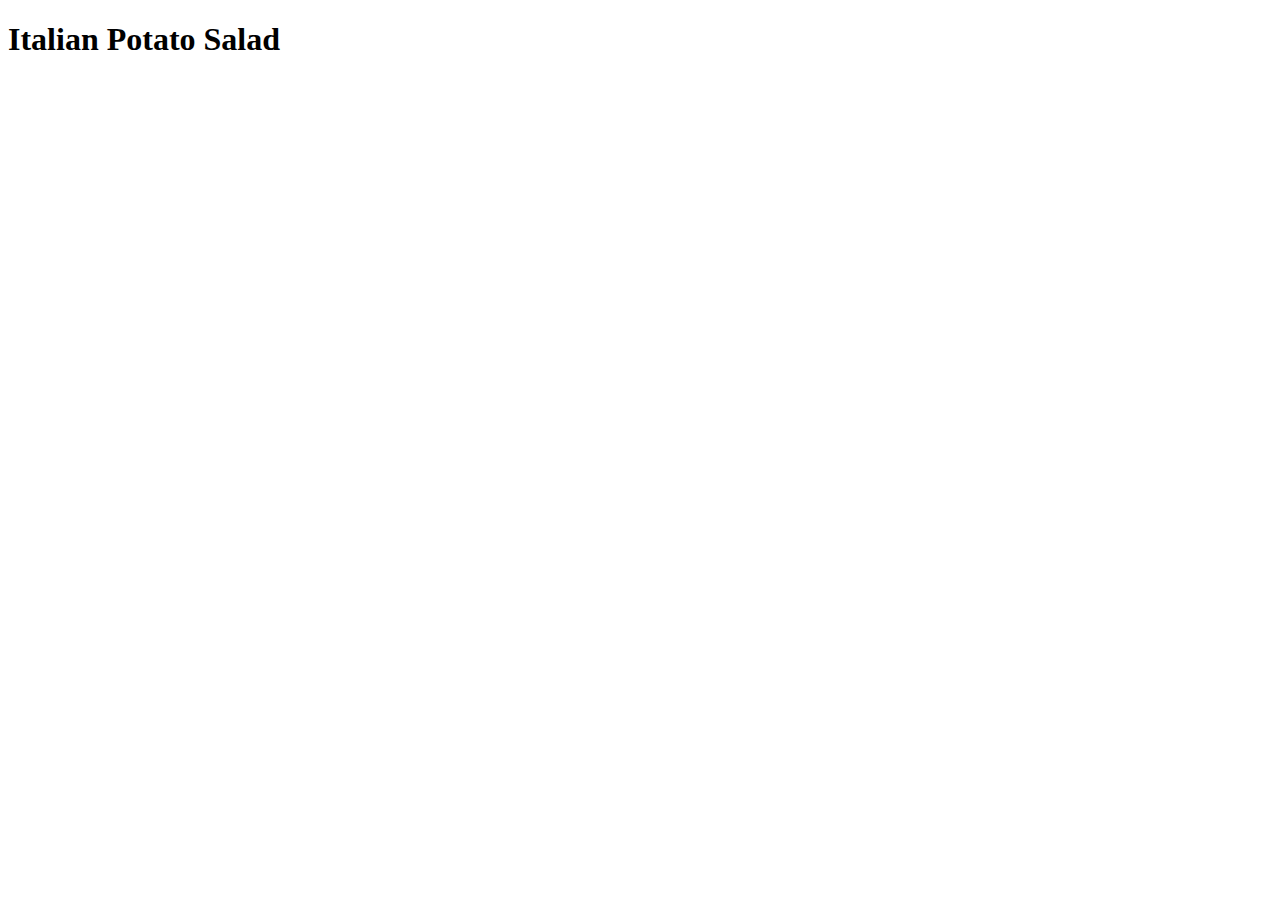
==== recipes/italian-potato-salad.html @ 3d39555f "Initalize new html file for a recipe" ====
<!DOCTYPE html>
<html lang="en">
<head>
    <meta charset="UTF-8">
    <meta name="viewport" content="width=device-width, initial-scale=1.0">
    <title>Italian Potato Salad</title>
</head>

<body>
    <h1>Italian Potato Salad</h1>
</body>
</html>
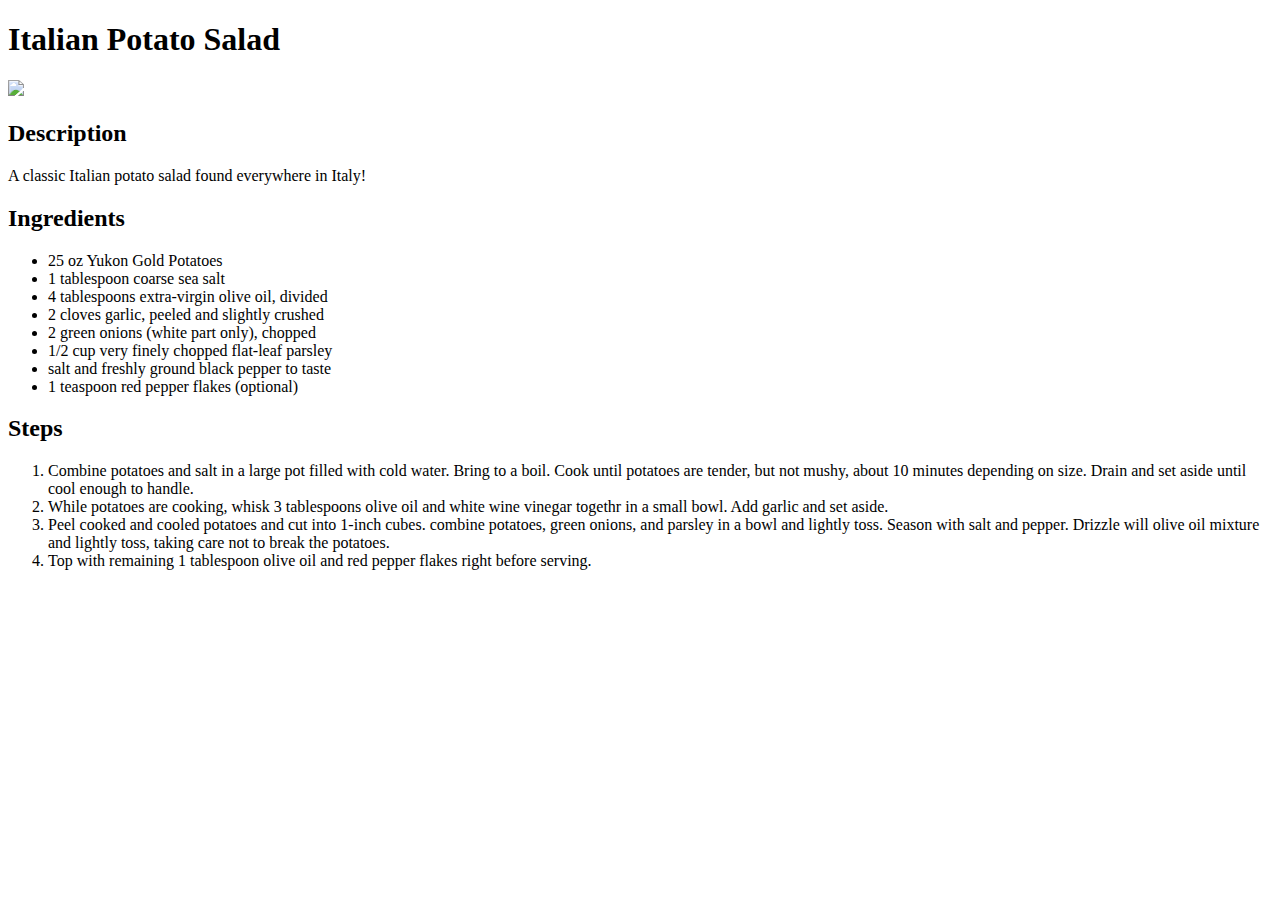
==== commit 1d27d2ba: "write description, ingredients, and steps for recipe" ====
--- a/recipes/italian-potato-salad.html
+++ b/recipes/italian-potato-salad.html
@@ -8,5 +8,46 @@
 
 <body>
     <h1>Italian Potato Salad</h1>
+
+    <img src="https://www.allrecipes.com/thmb/SSJVeYBTWvKJrzBBvbPslAgaQk4=/750x0/filters:no_upscale():max_bytes(150000):strip_icc():format(webp)/5615052_Patate-Prezzemolate-Vegan-Italian-Potato-Salad-4x3-ec3a5db9b5374dea883f65085b6b3a04.jpg">
+    
+
+    <h2>Description</h2>
+    <p>A classic Italian potato salad found everywhere in Italy!</p>
+
+
+    <h2>Ingredients</h2>
+    <ul>
+        <li>25 oz Yukon Gold Potatoes</li>
+        <li>1 tablespoon coarse sea salt</li>
+        <li>4 tablespoons extra-virgin olive oil, divided</li>
+        <li>2 cloves garlic, peeled and slightly crushed</li>
+        <li>2 green onions (white part only), chopped</li>
+        <li>1/2 cup very finely chopped flat-leaf parsley</li>
+        <li>salt and freshly ground black pepper to taste</li>
+        <li>1 teaspoon red pepper flakes (optional)</li>
+    </ul>
+
+    <h2>Steps</h2>
+    <ol>
+        <li>
+            Combine potatoes and salt in a large pot filled with cold water. Bring to a boil. Cook until potatoes are tender, but not
+            mushy, about 10 minutes depending on size. Drain and set aside until cool enough to handle.
+        </li>
+        <li>
+            While potatoes are cooking, whisk 3 tablespoons olive oil and white wine vinegar togethr in a small bowl.
+            Add garlic and set aside.
+        </li>
+        <li>
+            Peel cooked and cooled potatoes and cut into 1-inch cubes. combine potatoes, green onions, and parsley in a bowl and
+            lightly toss. Season with salt and pepper. Drizzle will olive oil mixture and lightly toss, taking care not to break
+            the potatoes.
+        </li>
+        <li>
+            Top with remaining 1 tablespoon olive oil and red pepper flakes right before serving.
+        </li>
+    </ol>
+
+
 </body>
 </html>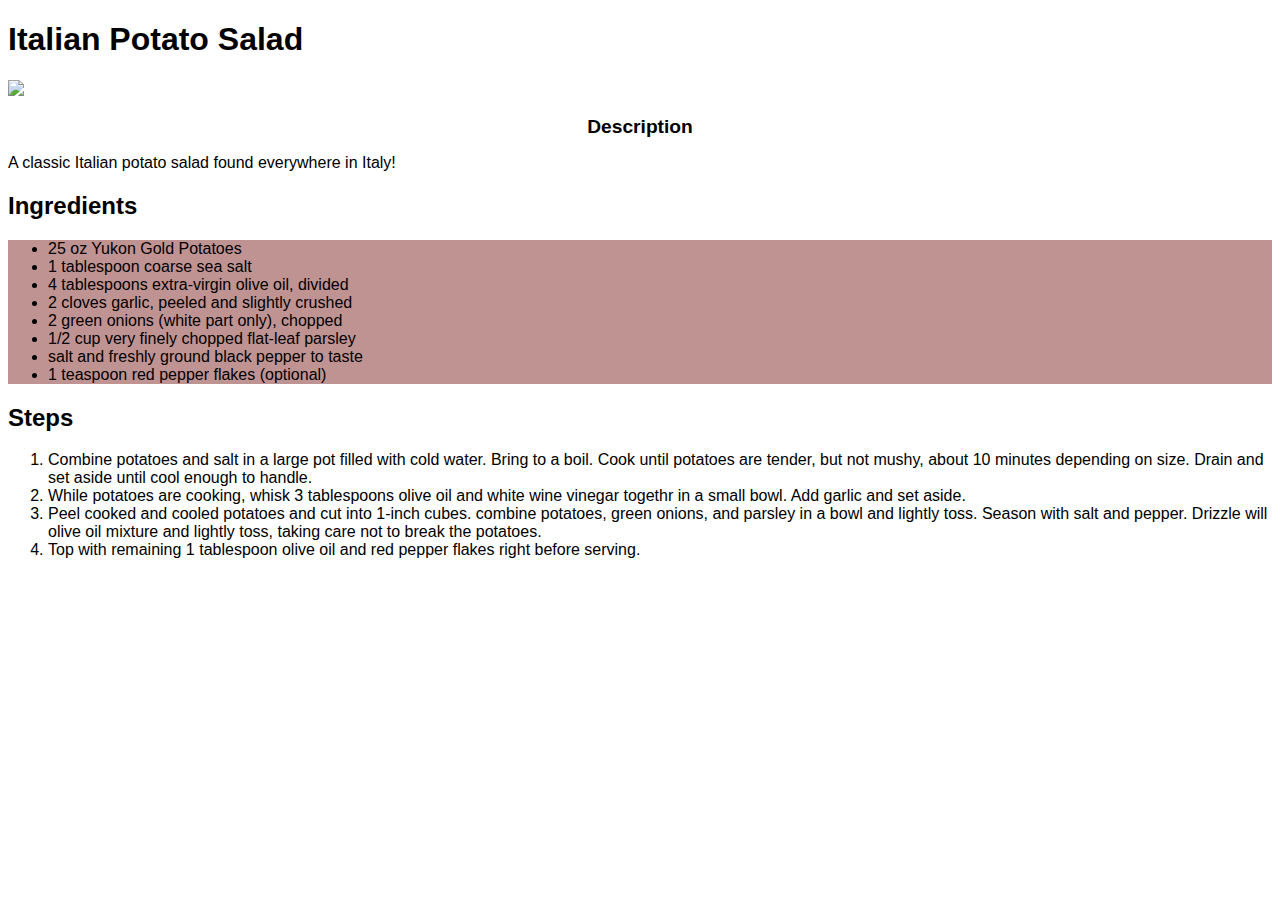
==== commit 1ad0bf97: "Style recipes" ====
--- a/recipes/italian-potato-salad.html
+++ b/recipes/italian-potato-salad.html
@@ -4,6 +4,7 @@
     <meta charset="UTF-8">
     <meta name="viewport" content="width=device-width, initial-scale=1.0">
     <title>Italian Potato Salad</title>
+    <link rel="stylesheet" href="./style.css">
 </head>
 
 <body>
@@ -12,7 +13,7 @@
     <img src="https://www.allrecipes.com/thmb/SSJVeYBTWvKJrzBBvbPslAgaQk4=/750x0/filters:no_upscale():max_bytes(150000):strip_icc():format(webp)/5615052_Patate-Prezzemolate-Vegan-Italian-Potato-Salad-4x3-ec3a5db9b5374dea883f65085b6b3a04.jpg">
     
 
-    <h2>Description</h2>
+    <h2 id="Description">Description</h2>
     <p>A classic Italian potato salad found everywhere in Italy!</p>
 
 
--- a/recipes/style.css
+++ b/recipes/style.css
@@ -0,0 +1,13 @@
+
+* {
+    font-family: Verdana, Geneva, Tahoma, sans-serif;
+}
+
+#Description {
+    font-size: larger;
+    text-align: center;
+}
+
+ul {
+    background-color: rgb(192, 147, 147);
+}
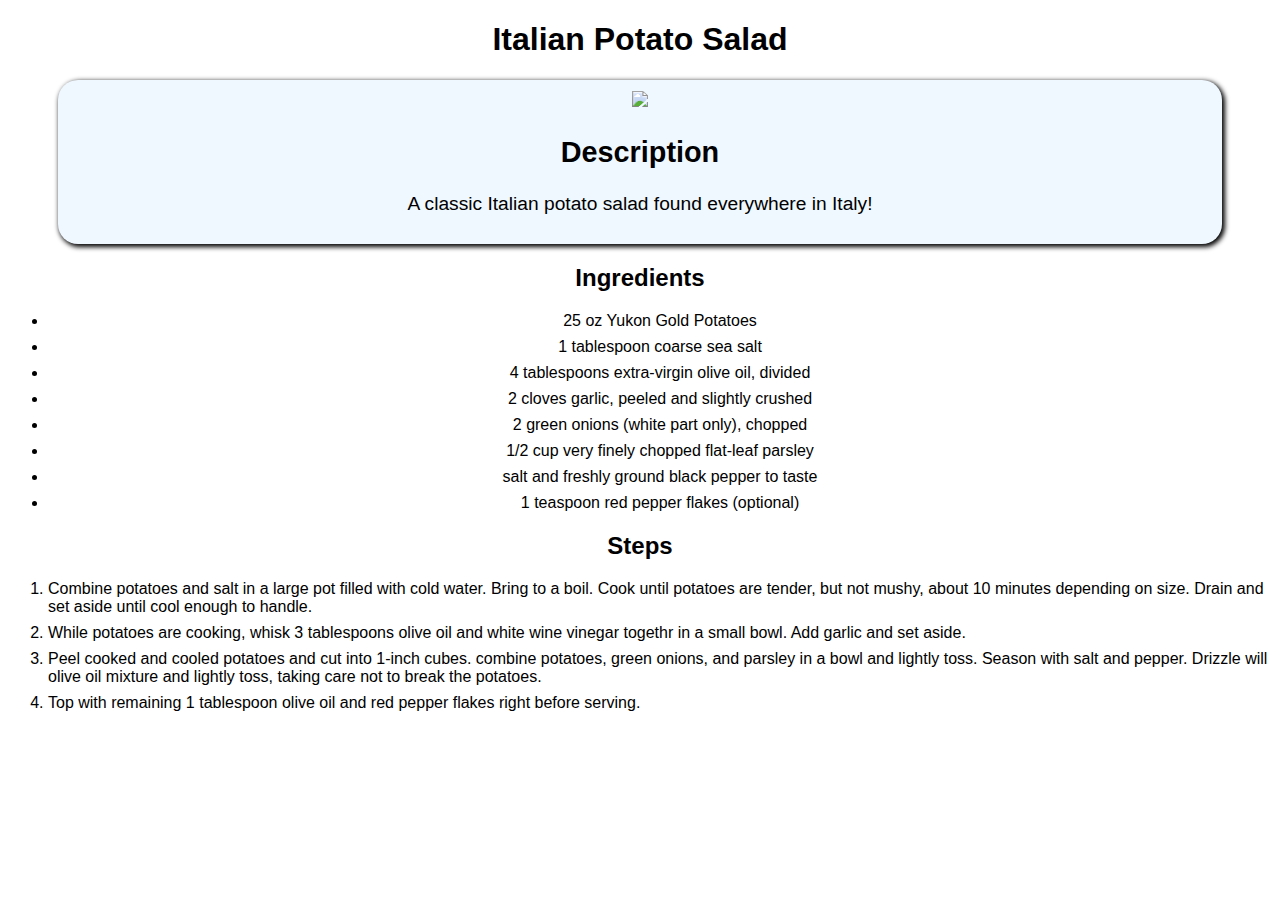
==== commit 4b174448: "Reformat and style italian potato salad recipe" ====
--- a/recipes/italian-potato-salad.html
+++ b/recipes/italian-potato-salad.html
@@ -9,14 +9,14 @@
 
 <body>
     <h1>Italian Potato Salad</h1>
+    
+    <div class="Description">
+        <img src="https://www.allrecipes.com/thmb/SSJVeYBTWvKJrzBBvbPslAgaQk4=/750x0/filters:no_upscale():max_bytes(150000):strip_icc():format(webp)/5615052_Patate-Prezzemolate-Vegan-Italian-Potato-Salad-4x3-ec3a5db9b5374dea883f65085b6b3a04.jpg">
 
-    <img src="https://www.allrecipes.com/thmb/SSJVeYBTWvKJrzBBvbPslAgaQk4=/750x0/filters:no_upscale():max_bytes(150000):strip_icc():format(webp)/5615052_Patate-Prezzemolate-Vegan-Italian-Potato-Salad-4x3-ec3a5db9b5374dea883f65085b6b3a04.jpg">
-    
-
-    <h2 id="Description">Description</h2>
-    <p>A classic Italian potato salad found everywhere in Italy!</p>
-
-
+        <h2>Description</h2>
+        <p>A classic Italian potato salad found everywhere in Italy!</p>
+    </div>
+ 
     <h2>Ingredients</h2>
     <ul>
         <li>25 oz Yukon Gold Potatoes</li>
--- a/recipes/style.css
+++ b/recipes/style.css
@@ -1,13 +1,25 @@
 
 * {
     font-family: Verdana, Geneva, Tahoma, sans-serif;
-}
-
-#Description {
-    font-size: larger;
     text-align: center;
 }
 
-ul {
-    background-color: rgb(192, 147, 147);
+
+.Description {
+    font-size: larger;
+    background-color: aliceblue;
+    padding: 10px;
+    margin: 20px 50px;
+    box-shadow: 2px 2px 5px 1px;
+    border-radius: 20px;
 }
+
+ul li {
+    /* background-color: rgb(181, 230, 236); */
+    margin-bottom: 8px;
+}
+
+ol li {
+    margin-bottom: 8px;
+    text-align: left;
+}
